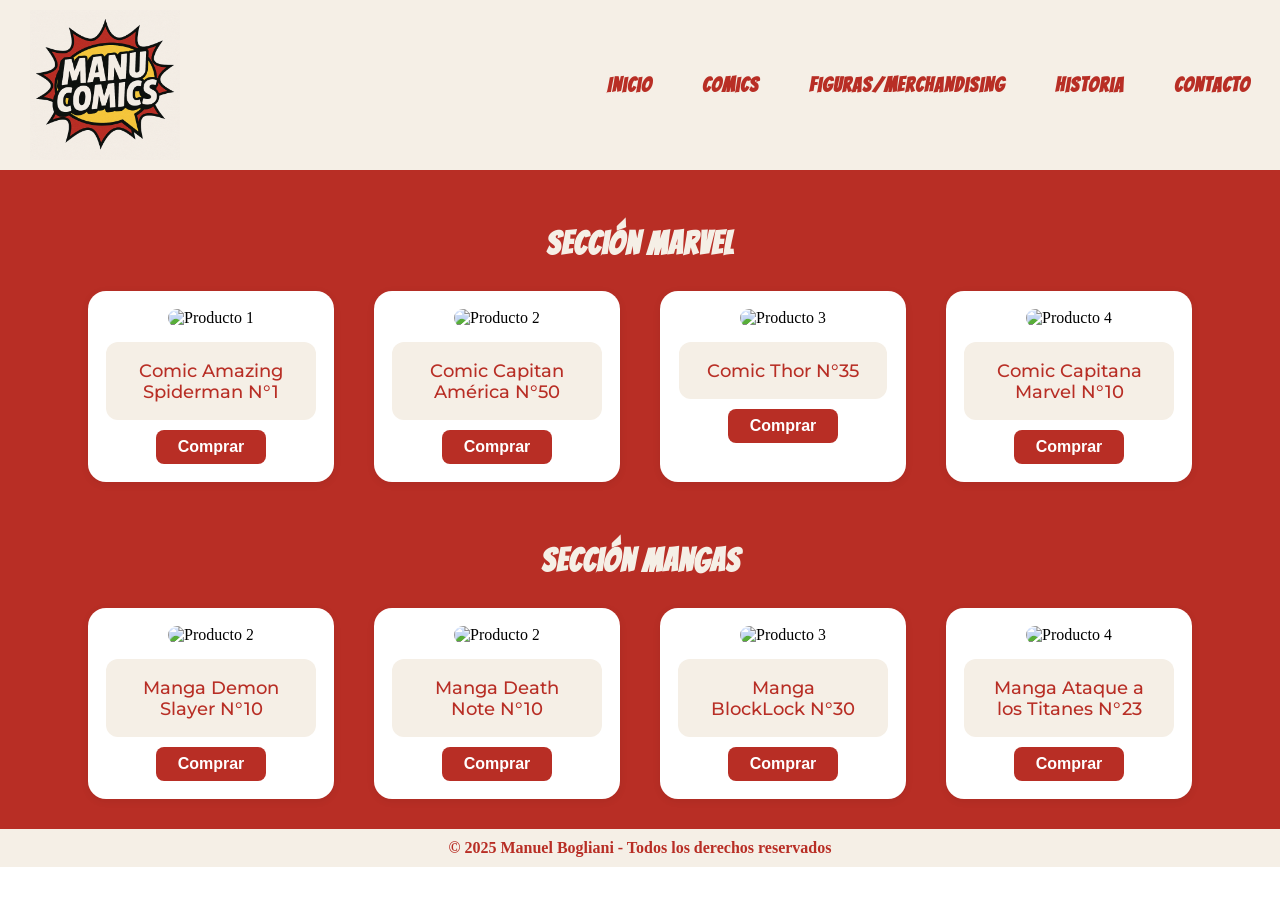
==== comics.html @ 28c10055 "Add files via upload" ====
<!DOCTYPE html>
<html>
    <head>
    <meta charset="UTF-8">
    <meta name="viewport" content="width=device-width, initial-scale=1.0">
    <title>Ejercicio Individual 1 HTML - Manuel Bogliani 2025</title>
    <link rel="stylesheet" href="estilos.css">
    <link href="https://fonts.googleapis.com/css2?family=Montserrat:wght@400;700&display=swap" rel="stylesheet">
    <link href="https://fonts.googleapis.com/css2?family=Bangers&display=swap" rel="stylesheet">
</head>
    <body>
        <header class="header-flex">
            <img src="/logoMC.png" alt="imagen_logo" class="logo">
            <nav>
                <ul class="nav-menu-horizontal">
                    <li><a href="/index.html">Inicio</a></li>
                    <li><a href="/comics.html">Comics</a></li>
                    <li><a href="/figuras.html">Figuras/Merchandising</a></li>
                    <li><a href="/historia.html">Historia</a></li>
                    <li><a href="/contacto.html">Contacto</a></li>
                </ul>
            </nav>
        </header>
        <main>
    <section class="populares-semana">
    <h2>Sección Marvel</h2>
    <div class="populares-grid">
        <div class="populares-item">
            <img src="https://images.cdn3.buscalibre.com/fit-in/360x360/3c/47/3c47671432bb3b1a9824fff69e56a0cd.jpg" alt="Producto 1">
            <p class="pop-desc">Comic Amazing Spiderman N°1</p>
            <button class="pop-btn">Comprar</button>
        </div>
        <div class="populares-item">
            <img src="https://cdn.marvel.com/u/prod/marvel/i/mg/b/c0/4bc34ac6d52d2/clean.jpg" alt="Producto 2">
            <p class="pop-desc">Comic Capitan América N°50</p>
            <button class="pop-btn">Comprar</button>
        </div>
        <div class="populares-item">
            <img src="https://cdn.marvel.com/u/prod/marvel/i/mg/b/20/50b3a4eabe140/clean.jpg" alt="Producto 3">
            <p class="pop-desc">Comic Thor N°35</p>
            <button class="pop-btn">Comprar</button>
        </div>
        <div class="populares-item">
            <img src="https://arte9.com/wp-content/uploads/2020/11/Capitanamarvel1-340x522.jpg" alt="Producto 4">
            <p class="pop-desc">Comic Capitana Marvel N°10</p>
            <button class="pop-btn">Comprar</button>
        </div>
    </div>
    <br><br>
    <h2>Sección Mangas</h2>
    <div class="populares-grid">
        <div class="populares-item">
            <img src="https://acdn-us.mitiendanube.com/stores/057/977/products/demon-slayer-101-2c5d172053191ec7f316112591513647-1024-1024-c3c17e571d00fd26d717312067426659-480-0.png" alt="Producto 2">
            <p class="pop-desc">Manga Demon Slayer N°10</p>
            <button class="pop-btn">Comprar</button>
        </div>
        <div class="populares-item">
            <img src="https://images.cdn1.buscalibre.com/fit-in/360x360/7b/e0/7be0824af062ba372364545078562afd.jpg" alt="Producto 2">
            <p class="pop-desc">Manga Death Note N°10</p>
            <button class="pop-btn">Comprar</button>
        </div>
        <div class="populares-item">
            <img src="https://http2.mlstatic.com/D_NQ_NP_656820-MLA85413276739_052025-O.webp" alt="Producto 3">
            <p class="pop-desc">Manga BlockLock N°30</p>
            <button class="pop-btn">Comprar</button>
        </div>
        <div class="populares-item">
            <img src="https://www.normaeditorial.com/upload/media/albumes/0001/06/7224a389c44945e2c458649face624cbc4ac7c35.jpeg" alt="Producto 4">
            <p class="pop-desc">Manga Ataque a los Titanes N°23</p>
            <button class="pop-btn">Comprar</button>
        </div>
    </div>
</section>
</main>
        <footer>
            © 2025 Manuel Bogliani - Todos los derechos reservados
        </footer>
    </body>
</html>
---- estilos.css ----
/* ...existing code... */

/* Menú responsivo */
@media (max-width: 900px) {
    .header-flex {
        flex-direction: column;
        align-items: flex-start;
        padding: 15px;
    }
    .nav-menu-horizontal {
        flex-direction: column;
        gap: 20px;
        width: 100%;
        align-items: flex-start;
        margin-top: 15px;
    }
    .logo {
        width: 120px;
    }
}

/* Banner responsivo */
@media (max-width: 900px) {
    .banner-img {
        width: 100%;
        max-width: 100vw;
        height: auto;
    }
}

/* Sección populares responsiva */
@media (max-width: 900px) {
    .populares-grid {
        flex-direction: column;
        gap: 25px;
        align-items: center;
    }
    .populares-item {
        width: 90vw;
        max-width: 350px;
    }
}

/* Párrafos y cuadros de texto */
@media (max-width: 900px) {
    p {
        max-width: 95vw;
        font-size: 1em;
        padding: 12px 8px;
    }
}

/* Imágenes de locales */
@media (max-width: 900px) {
    .local-img {
        width: 95vw;
        max-width: 350px;
    }
}

/* Footer responsivo */
@media (max-width: 900px) {
    footer {
        font-size: 0.95em;
        padding: 10px 5px;
    }
}

main {
    background-color: #B82E25;
}

p {
    font-family: 'Montserrat', Arial, Helvetica, sans-serif;
    background-color: #F5EFE6;
    color: #000000;
    padding: 18px 28px;
    border-radius: 12px;
    font-size: 1.1em;
    margin: 30px auto;
    max-width: 1500px;
    box-sizing: border-box;
}

.header-flex {
    display: flex;
    align-items: center;
    justify-content: space-between;
    padding: 10px 30px;
    background-color: #F5EFE6;
}

.nav-menu-horizontal li a,
h2 {
    font-family: 'Bangers', cursive;
    letter-spacing: 1px;
}

body {
    margin: 0;
    padding: 0;
}

.logo {
    width: 150px;
    height: auto;
}

.nav-menu-horizontal {
    list-style: none;
    display: flex;
    gap: 50px;
}

.nav-menu-horizontal li a {
    text-decoration: none;
    color: #B82E25;
    font-weight: bold;
    font-size: 20px;
}

footer {
    background-color: #F5EFE6;
    color: #B82E25;
    text-align: center;
    padding: 10px 30px;
    font-weight: bold;
}

.banner-img {
    width: 100vw;
    max-width: 100%;
    height: auto;
    display: block;
    margin: 0 auto;
    padding: 0;
    border: none;
}

.populares-semana {
    background-color: transparent;
    padding: 30px 0;
    text-align: center;
}

.populares-semana h2 {
    color: #F5EFE6;
    font-size: 2em;
    margin-bottom: 30px;
    font-weight: bold;
}

.populares-grid {
    display: flex;
    justify-content: center;
    gap: 40px;
    flex-wrap: wrap;
}

.populares-item {
    background: #fff;
    border-radius: 18px;
    box-shadow: 0 2px 8px rgba(0,0,0,0.07);
    padding: 18px;
    width: 210px;
    display: flex;
    flex-direction: column;
    align-items: center;
    justify-content: flex-start;
    transition: box-shadow 0.2s;
}

.populares-item img {
    max-width: 170px;
    max-height: 220px;
    border-radius: 10px;
    object-fit: cover;
}

.pop-desc {
    margin: 15px 0 10px 0;
    font-size: 1.1em;
    color: #B82E25;
    font-weight: 500;
    text-align: center;
}

.pop-btn {
    background-color: #B82E25;
    color: #fff;
    border: none;
    border-radius: 8px;
    padding: 8px 22px;
    font-size: 1em;
    font-weight: bold;
    cursor: pointer;
    transition: background 0.2s;
}

.pop-btn:hover {
    background-color: #a51f1a;
}

.local-img {
    display: block;
    width: 600px;
    height: auto;
    margin: 18px auto 18px auto;
    border-radius: 14px;
    box-shadow: 0 2px 12px rgba(0,0,0,0.10);
}
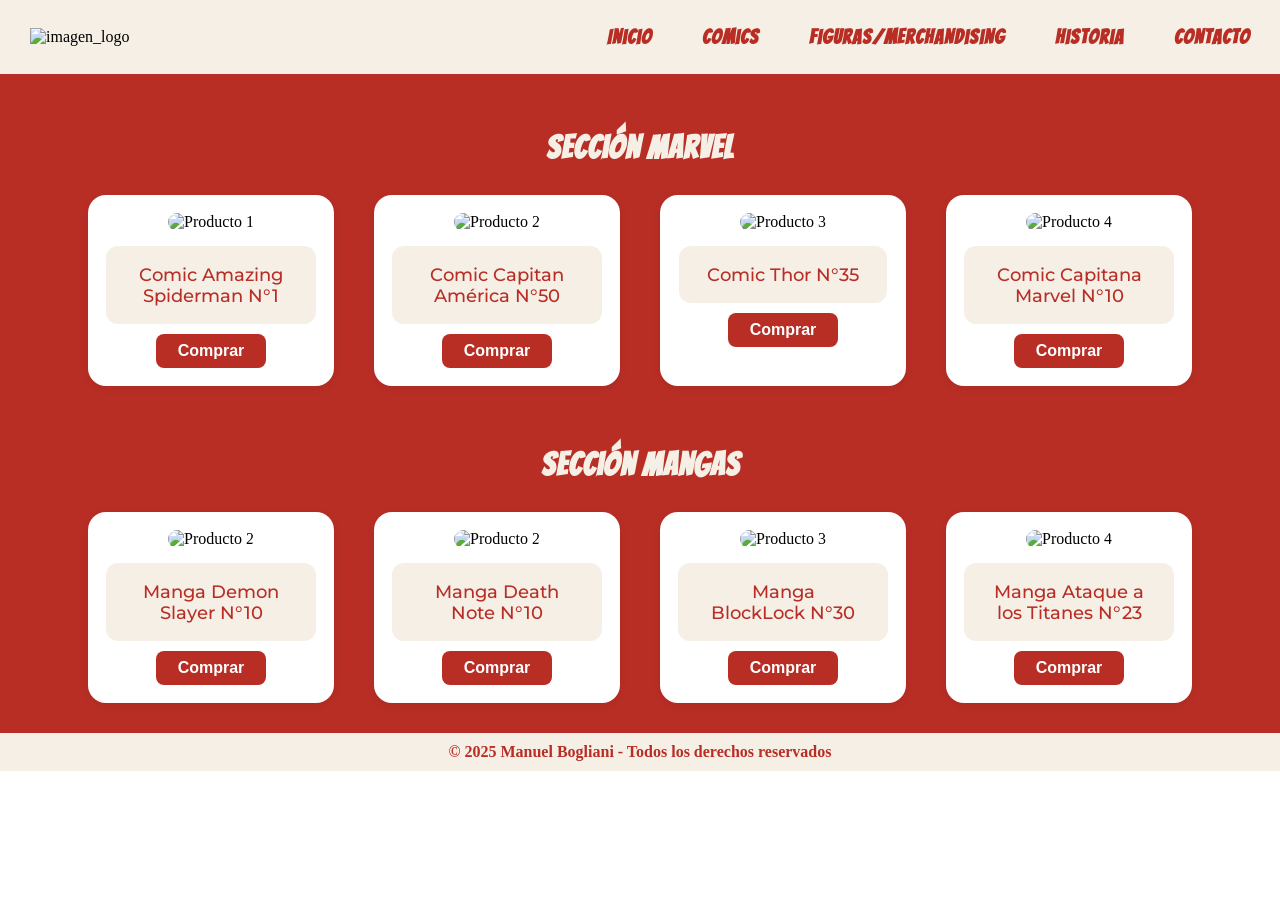
==== commit d1548748: "Update comics.html" ====
--- a/comics.html
+++ b/comics.html
@@ -10,14 +10,14 @@
 </head>
     <body>
         <header class="header-flex">
-            <img src="/logoMC.png" alt="imagen_logo" class="logo">
+            <img src="/galeria.manucomics.io/logoMC.png" alt="imagen_logo" class="logo">
             <nav>
                 <ul class="nav-menu-horizontal">
-                    <li><a href="/index.html">Inicio</a></li>
-                    <li><a href="/comics.html">Comics</a></li>
-                    <li><a href="/figuras.html">Figuras/Merchandising</a></li>
-                    <li><a href="/historia.html">Historia</a></li>
-                    <li><a href="/contacto.html">Contacto</a></li>
+                    <li><a href="/galeria.manucomics.io/index.html">Inicio</a></li>
+                    <li><a href="/galeria.manucomics.io/comics.html">Comics</a></li>
+                    <li><a href="/galeria.manucomics.io/figuras.html">Figuras/Merchandising</a></li>
+                    <li><a href="/galeria.manucomics.io/historia.html">Historia</a></li>
+                    <li><a href="/galeria.manucomics.io/contacto.html">Contacto</a></li>
                 </ul>
             </nav>
         </header>
@@ -76,4 +76,6 @@
             © 2025 Manuel Bogliani - Todos los derechos reservados
         </footer>
     </body>
-</html>+
+</html>
+
